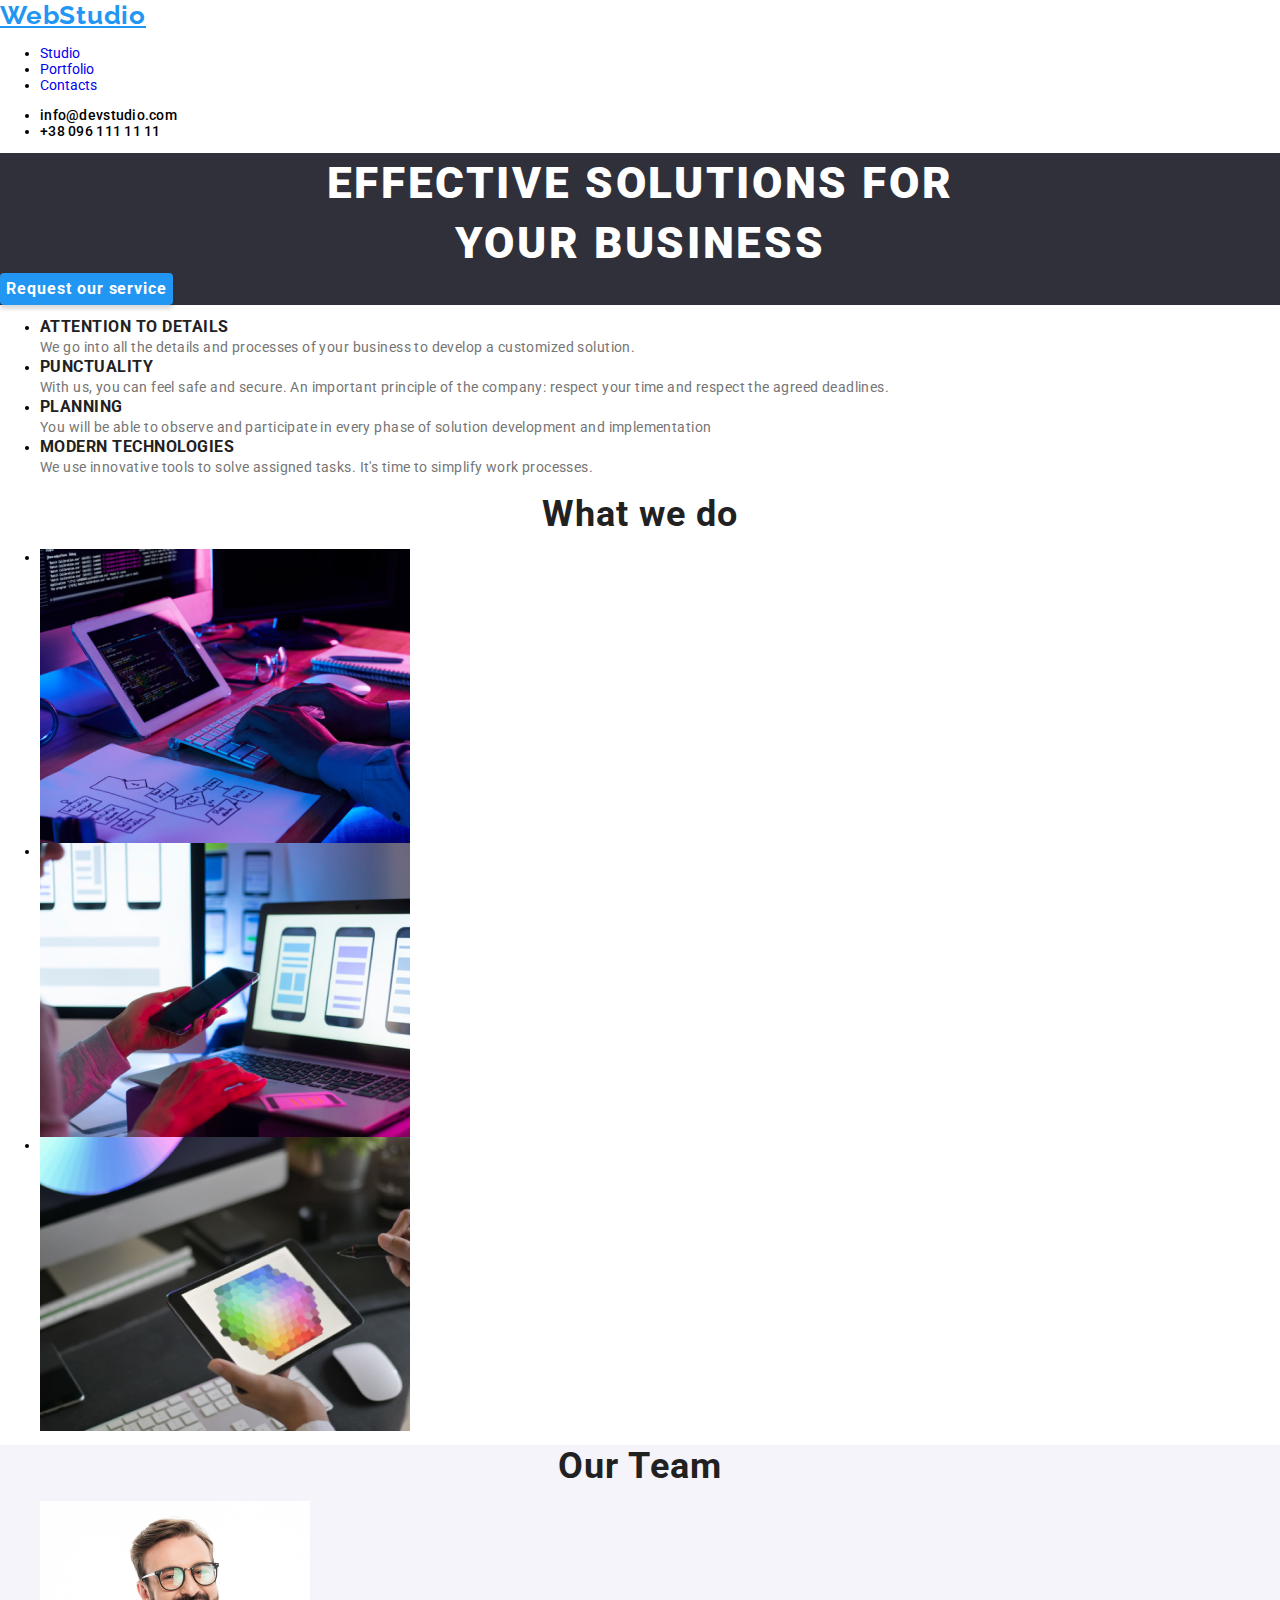
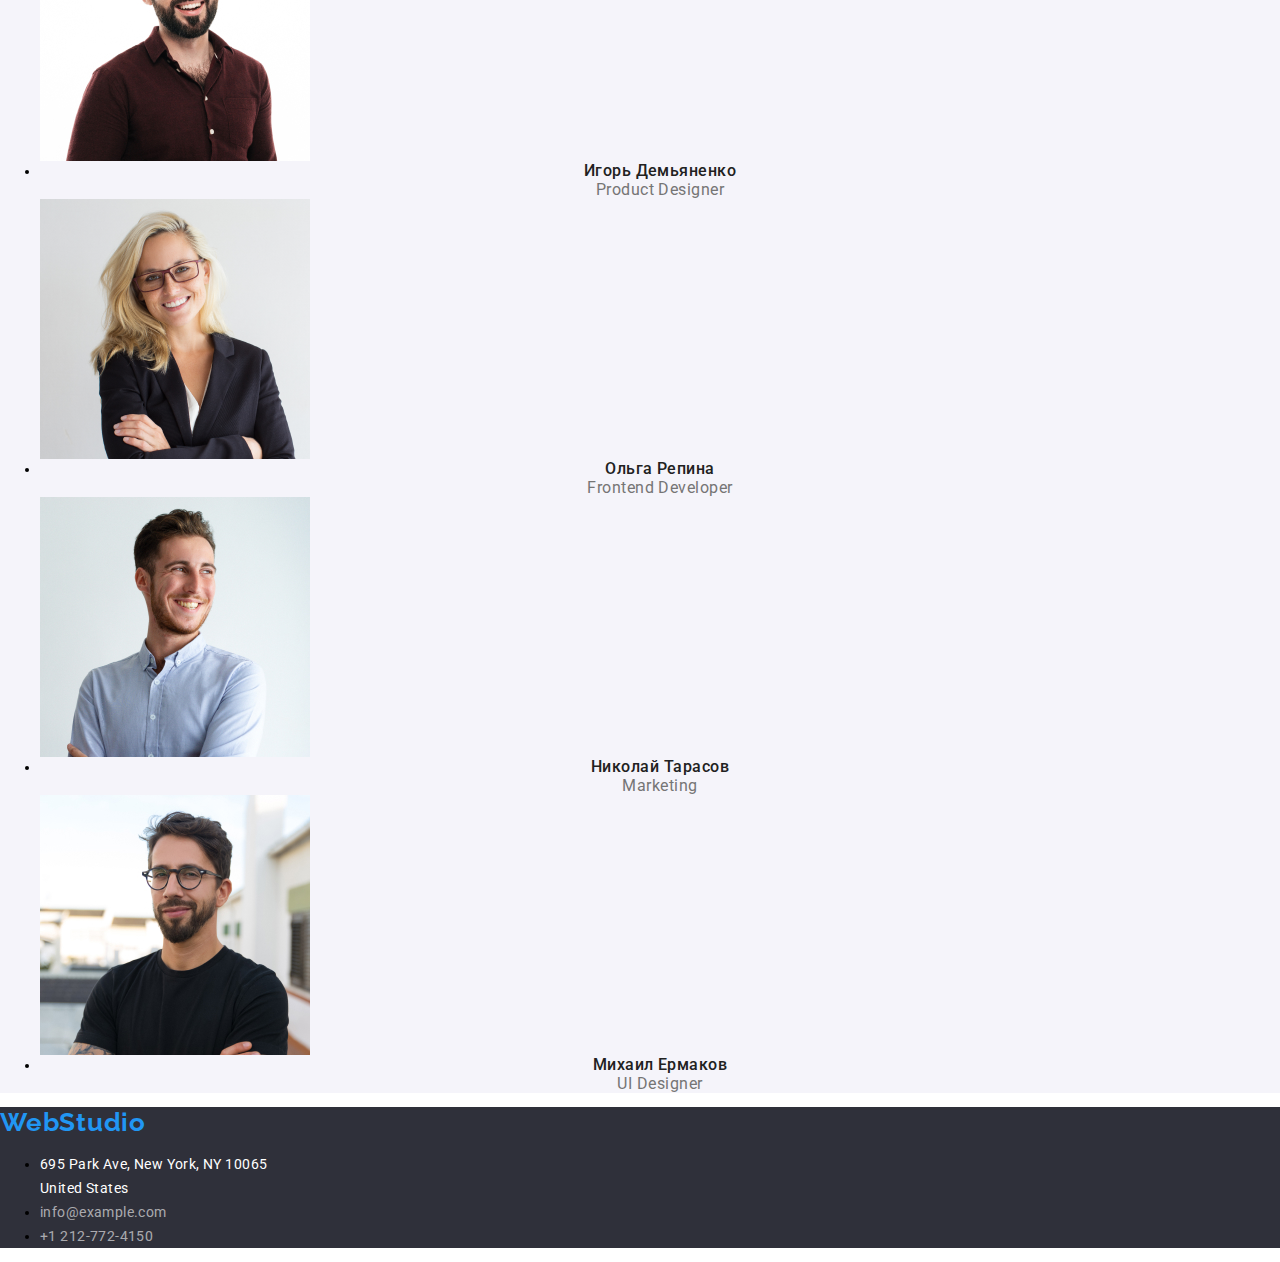
==== index.html @ f36a2d38 "css" ====
<!DOCTYPE html>
<html lang="en">
  <head>
    <link
      rel="stylesheet"
      href="https://cdnjs.cloudflare.com/ajax/libs/modern-normalize/1.0.0/modern-normalize.min.css"
    />
    <meta charset="UTF-8" />
    <title>Document</title>
    <link rel="stylesheet" href="./css/style.css" />
  </head>

  <body>
    <header>
      <div>
        <!---navigator-->
        <nav>
          <a class="logo" href="./index.html">WebStudio</a>
          <ul class="navigator">
            <li>
              <a style="text-decoration: none" href="./index.html">Studio</a>
            </li>
            <li>
              <a style="text-decoration: none" href="./portfolio.html"
                >Portfolio</a
              >
            </li>
            <li>
              <a style="text-decoration: none" href="/">Contacts</a>
            </li>
          </ul>
        </nav>
        <!---contact info-->
        <ul class="contact-info link">
          <li>
            <a
              class="link"
              style="text-decoration: none"
              href="mailto:info@devstudio.com"
              >info@devstudio.com</a
            >
          </li>
          <li>
            <a
              class="link"
              style="text-decoration: none"
              href="tel:+380961111111"
              >+38 096 111 11 11</a
            >
          </li>
        </ul>
      </div>
    </header>
    <!--main area-->

    <main>
      <section style="background-color: #2f303a">
        <div>
          <h1 class="page-heading">
            EFFECTIVE SOLUTIONS FOR<br />
            YOUR BUSINESS
          </h1>
          <button class="button" type="button">Request our service</button>
        </div>
      </section>

      <section>
        <div>
          <ul>
            <li>
              <h3 class="goals">ATTENTION TO DETAILS</h3>
              <p class="goal-details">
                We go into all the details and processes of your business to
                develop a customized solution.
              </p>
            </li>
            <li>
              <h3 class="goals">PUNCTUALITY</h3>
              <p class="goal-details">
                With us, you can feel safe and secure. An important principle of
                the company: respect your time and respect the agreed deadlines.
              </p>
            </li>
            <li>
              <h3 class="goals">PLANNING</h3>
              <p class="goal-details">
                You will be able to observe and participate in every phase of
                solution development and implementation
              </p>
            </li>
            <li>
              <h3 class="goals">MODERN TECHNOLOGIES</h3>
              <p class="goal-details">
                We use innovative tools to solve assigned tasks. It's time to
                simplify work processes.
              </p>
            </li>
          </ul>
        </div>
      </section>

      <section>
        <div>
          <h2 class="what-we-do">What we do</h2>
          <ul>
            <li>
              <img
                src="./images/what-we-do-1.png"
                alt="Typing on the Computer"
                width="370"
              />
            </li>
            <li>
              <img src="./images/what-we-do-2.png" alt="Apps" width="370" />
            </li>
            <li>
              <img
                src="./images/what-we-do-3.png"
                alt="Choose A Color"
                width="370"
              />
            </li>
          </ul>
        </div>
      </section>

      <section style="background-color: #f5f4fa">
        <div>
          <h2 class="our-team">Our Team</h2>
          <ul>
            <li>
              <img
                src="./images/our-team-1.jpg"
                class="team-members"
                alt="Team member 1"
                width="270"
              />
              <h3 class="team-member">Игорь Демьяненко</h3>
              <p class="job">Product Designer</p>
            </li>
            <li>
              <img
                src="./images/our-team-2.png"
                class="team-members"
                alt="Team member 2"
                width="270"
              />
              <h3 class="team-member">Ольга Репина</h3>
              <p class="job">Frontend Developer</p>
            </li>
            <li>
              <img
                src="./images/our-team-3.jpg"
                class="team-members"
                alt="Team member 3"
                width="270"
              />
              <h3 class="team-member">Николай Тарасов</h3>
              <p class="job">Marketing</p>
            </li>
            <li>
              <img
                src="./images/our-team-4.jpg"
                class="team-members"
                alt="Team member 4"
                width="270"
              />
              <h3 class="team-member">Михаил Ермаков</h3>
              <p class="job">UI Designer</p>
            </li>
          </ul>
        </div>
      </section>
    </main>

    <footer style="background-color: #2f303a">
      <!--footer of the site-->
      <div>
        <a class="logo" style="text-decoration: none" href="./index.html"
          >WebStudio</a
        >
        <address>
          <ul>
            <li>
              <a
                style="text-decoration: none"
                href="https://www.google.com/maps/place/695+Park+Ave,+New+York,+NY+10065/@40.7688994,-73.9650256,17z/data=!3m1!4b1!4m5!3m4!1s0x89c258ebe8836e8f:0xa007c44e7c4aa0eb!8m2!3d40.7688994!4d-73.9650256"
                target="_blank"
                class="map"
              >
                695 Park Ave, New York, NY 10065
                <br />United States</a
              >
            </li>
            <li>
              <a
                style="text-decoration: none"
                class="contact-info-footer link"
                href="mailto:info@example.com"
              >
                info@example.com</a
              >
            </li>
            <li>
              <a
                style="text-decoration: none"
                class="contact-info-footer link"
                href="tel:+12127724150"
              >
                +1 212-772-4150</a
              >
            </li>
          </ul>
        </address>
      </div>
    </footer>
  </body>
</html>
---- css/style.css ----
@import url('https://fonts.googleapis.com/css2?family=Raleway:wght@700&display=swap');
@import url('https://fonts.googleapis.com/css2?family=Raleway:wght@700&family=Roboto:wght@400;500;700;900&display=swap');


body {
    font-family: 'Roboto', 'sans-serif';
    font-weight: 400;
    font-size: 14px;
}

/* defaults */
h1,
h2,
h3,
h4,
h5,
h6,
p {
    margin: 0;
}

html {
    box-sizing: border-box;
}

*,
*::after,
*::before {
    box-sizing: inherit;
}

img {
    display: block;
    max-width: 100%;
    height: auto;
}

address {
    font-style: normal;
}

.link {
    text-decoration: none;
    color: inherit;
}

.list {
    list-style: none;
    padding: 0;
    margin: 0;
}

/* INDEX PAGE */

/*logo*/
a.logo {
    font-style: normal;
    font-weight: 700;
    font-size: 26px;
    line-height: 31px;
    letter-spacing: 0.03em;
    color: #2196F3;
}

/* navigator */
a.navigator {
    font-style: normal;
    font-weight: 500;
    line-height: 16px;
    letter-spacing: 0.02em;
    color: #212121;

}

.navigator li a:hover {
    color: #2196F3;
}

/* header contact info */
a.contact-info {
    font-style: normal;
    font-weight: 500;
    line-height: 16px;
    letter-spacing: 0.02em;
    color: #757575;
}

.contact-info li a:hover {
    color: #2196F3;
}


/* page heading */
h1.page-heading {
    font-style: normal;
    font-weight: 900;
    font-size: 44px;
    line-height: 60px;
    text-align: center;
    letter-spacing: 0.06em;
    text-transform: uppercase;
    color: #FFFFFF;
}


/* button of Index */
.button {
    font-family: 'Roboto';
    font-style: normal;
    font-weight: 700;
    font-size: 16px;
    line-height: 30px;
    display: flex;
    align-items: center;
    text-align: center;
    letter-spacing: 0.06em;
    border: none;
    color: #FFFFFF;
    background: #2196F3;
    box-shadow: 0px 4px 4px rgba(0, 0, 0, 0.15);
    border-radius: 4px;
}



/* heading with goals */
h3.goals {
    font-style: normal;
    font-weight: 700;
    line-height: 16px;
    letter-spacing: 0.03em;
    text-transform: uppercase;
    color: #212121;
}

p.goal-details {
    font-style: normal;
    line-height: 24px;
    letter-spacing: 0.03em;
    color: #757575;
}

/* what we do */

h2.what-we-do {
    font-style: normal;
    font-weight: 700;
    font-size: 36px;
    line-height: 42px;
    text-align: center;
    letter-spacing: 0.03em;
    color: #212121;

}

/* Our Team */
h2.our-team {
    font-style: normal;
    font-weight: 700;
    font-size: 36px;
    line-height: 42px;
    text-align: center;
    letter-spacing: 0.03em;
    color: #212121;
}



h3.team-member {
    font-style: normal;
    font-weight: 500;
    font-size: 16px;
    line-height: 19px;
    text-align: center;
    letter-spacing: 0.03em;
    color: #212121;
}

p.job {
    font-style: normal;
    font-weight: 400;
    font-size: 16px;
    line-height: 19px;
    text-align: center;
    letter-spacing: 0.03em;
    color: #757575;
}


/* footer */

a.map {
    font-style: normal;
    line-height: 24px;
    letter-spacing: 0.03em;
    color: #FFFFFF;
}

a.contact-info-footer {
    font-style: normal;
    font-weight: 400;
    line-height: 24px;
    letter-spacing: 0.03em;
    color: rgba(255, 255, 255, 0.6);
}






/* PORTFOLIO PAGE */

/*logo*/
a.logo {
    font-family: 'Raleway', sans-serif;
    font-style: normal;
    font-weight: 700;
    font-size: 26px;
    line-height: 31px;
    letter-spacing: 0.03em;
    color: #2196F3;
}


/* navigator */
a.navigator {
    font-style: normal;
    font-weight: 500;
    line-height: 16px;
    letter-spacing: 0.02em;
    color: #212121;
}

.navigator li a:hover {
    color: #2196F3;
}

/* contact on the header */
ul.contact-info {
    font-style: normal;
    font-weight: 500;
    line-height: 16px;
    letter-spacing: 0.02em;
}

/* horizontal button list */

li.buttons.list-of-buttons {
    font-style: normal;
    font-weight: 500;
    font-size: 16px;
    line-height: 26px;
    color: #212121;
}

li.buttons ul:hover {
    color: #FFFFFF;
    background: #2196F3;
    box-shadow: 0px 3px 1px rgba(0, 0, 0, 0.1), 0px 1px 2px rgba(0, 0, 0, 0.08), 0px 2px 2px rgba(0, 0, 0, 0.12);
    border-radius: 4px;
}

/* buttons of portfolio */
buttons.buttons {
    font-style: normal;
    font-weight: 700;
    font-size: 16px;
    line-height: 30px;
    border: none;
    box-shadow: 0px 4px 4px rgba(0, 0, 0, 0.15);
    border-radius: 4px;
    display: flex;
    align-items: center;
    text-align: center;
    letter-spacing: 0.06em;
    color: #212121;
}

.list-of-buttons:hover {
    background-color: #2196F3;
    color: #FFFFFF;
    border: none;
    border-radius: 4px;
}


/* Text under images */
h2.headings {
    font-style: normal;
    font-weight: 700;
    font-size: 18px;
    line-height: 36px;
    letter-spacing: 0.06em;
    color: #212121;
}

p.headings-text {
    font-style: normal;
    font-size: 16px;
    line-height: 30px;
    letter-spacing: 0.03em;
    color: #757575;
}

/* footer */
a.map {
    font-style: normal;
    line-height: 24px;
    letter-spacing: 0.03em;
    color: #FFFFFF;
}

a.contact-info-footer {
    font-style: normal;
    line-height: 24px;
    letter-spacing: 0.03em;
    color: rgba(255, 255, 255, 0.6);
}
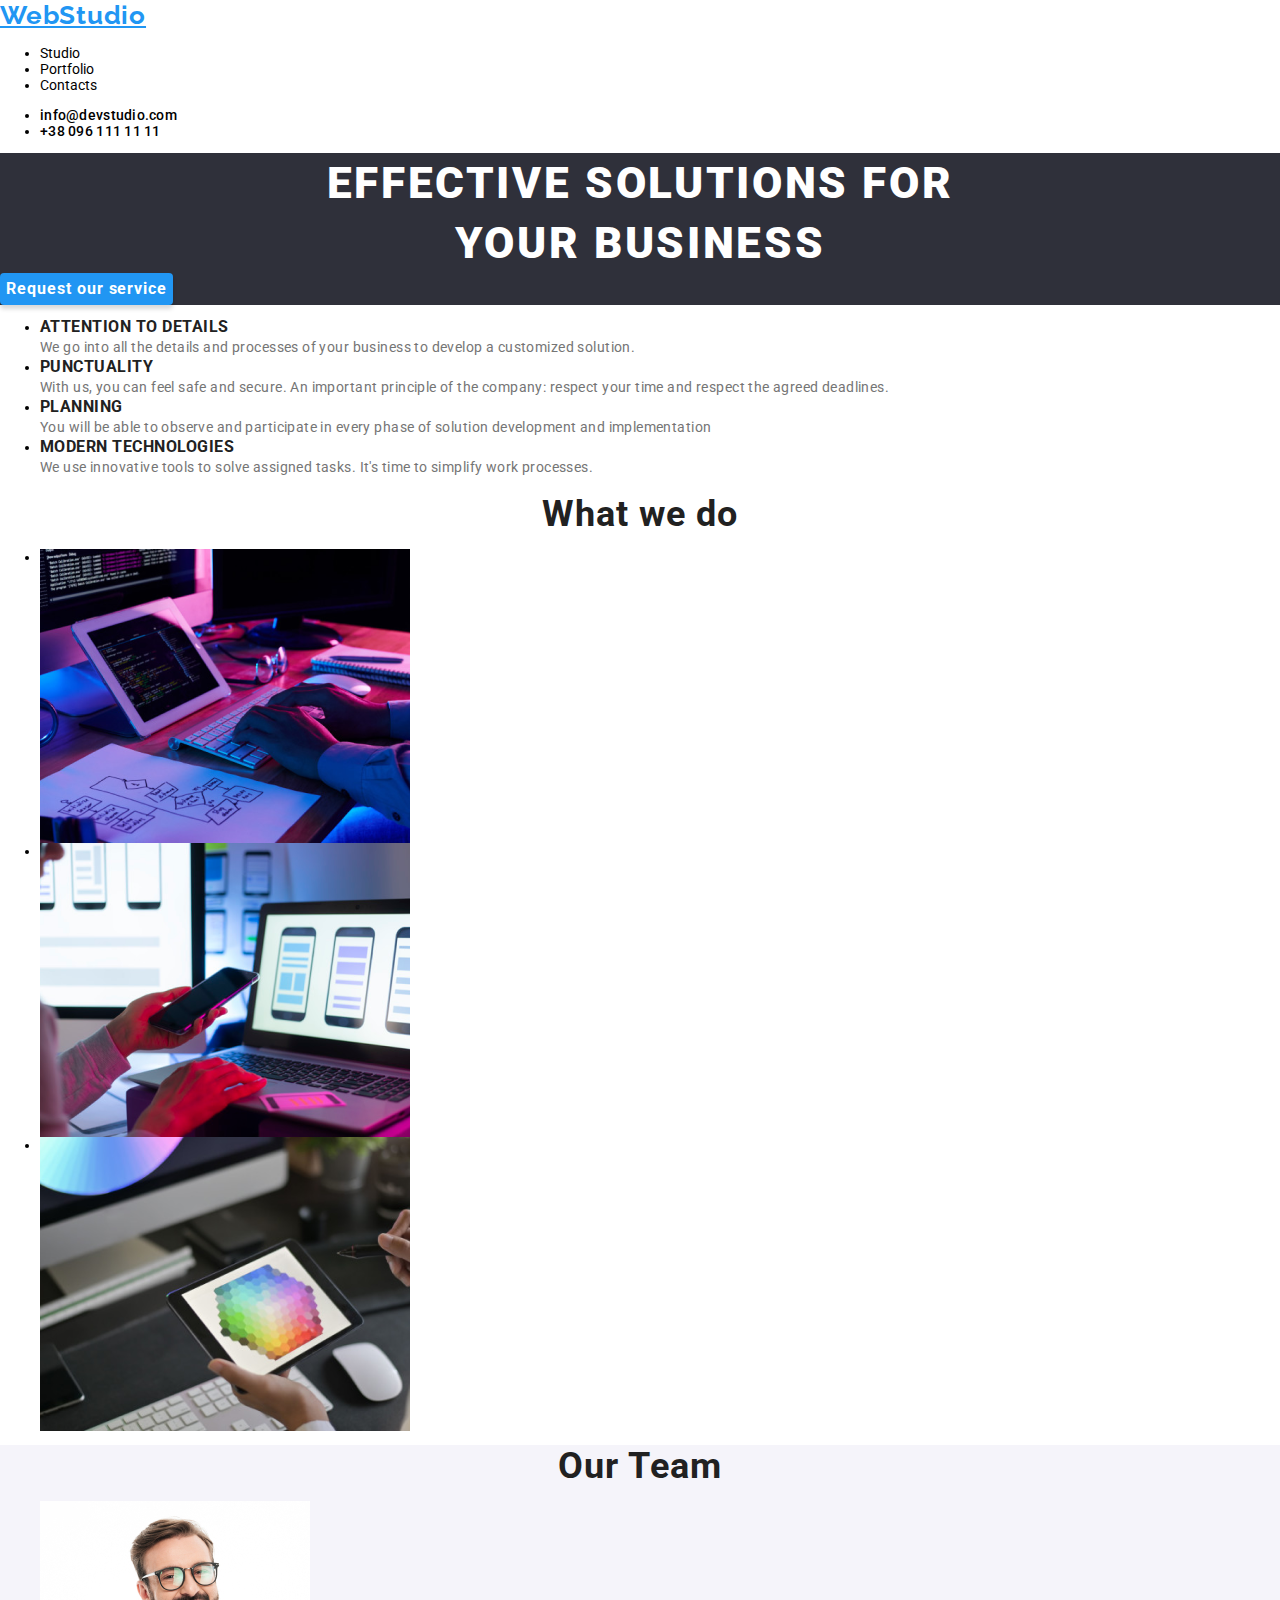
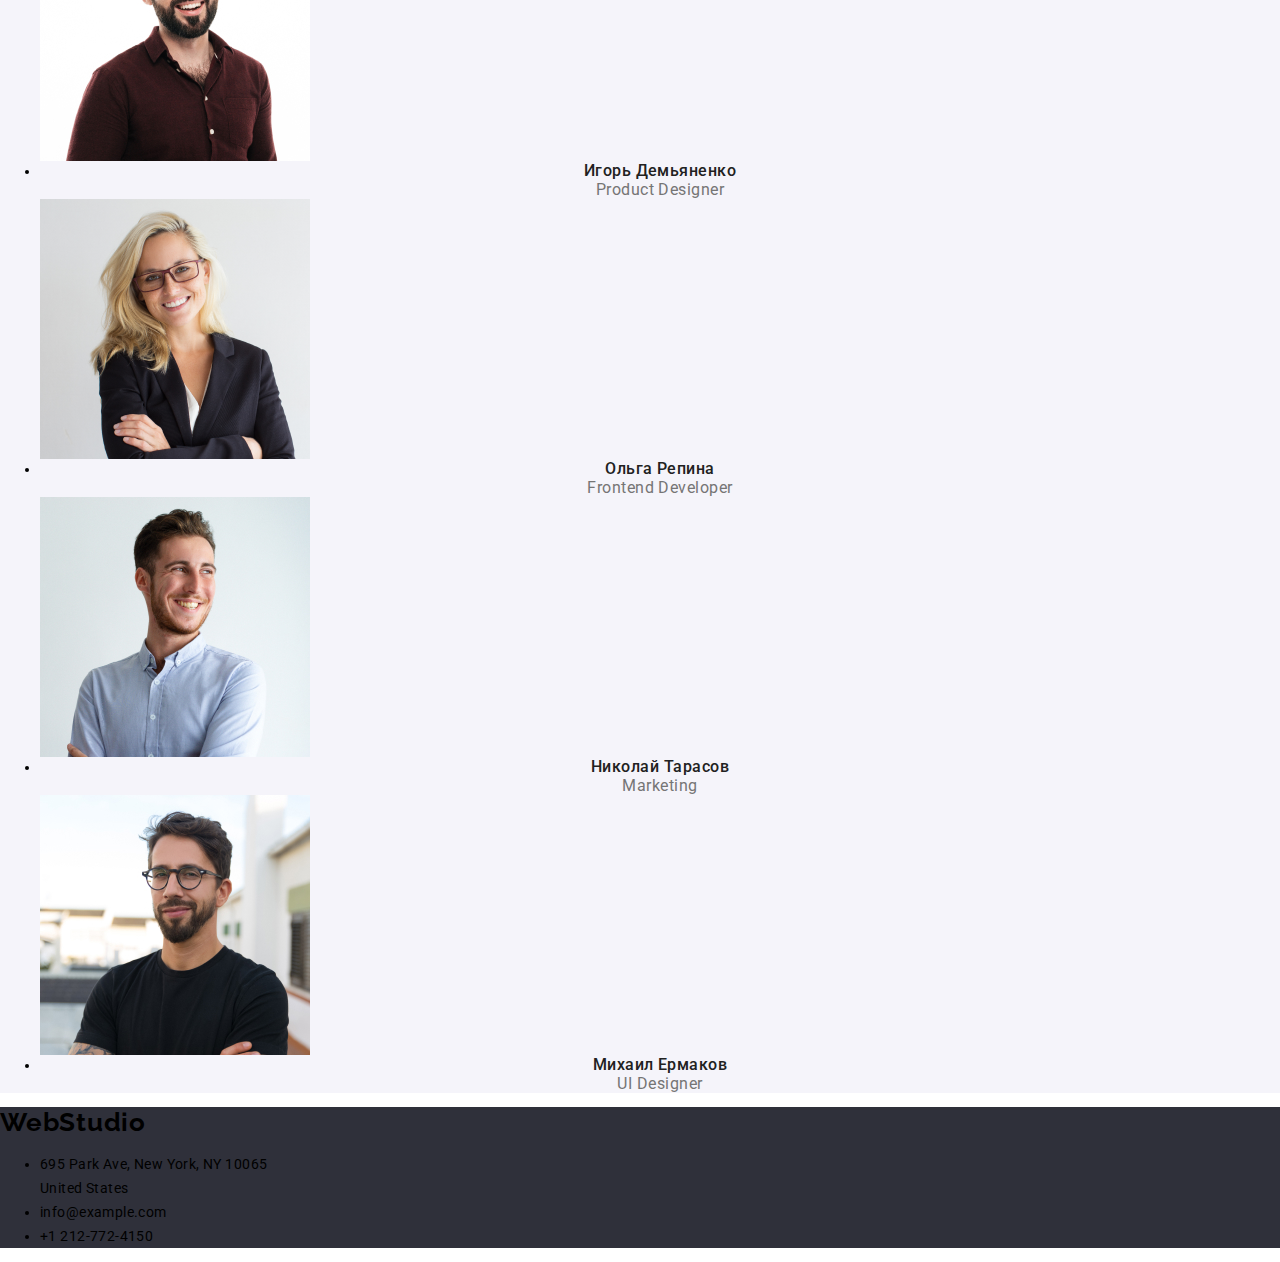
==== commit 4cdca125: "decoration" ====
--- a/index.html
+++ b/index.html
@@ -18,15 +18,23 @@
           <a class="logo" href="./index.html">WebStudio</a>
           <ul class="navigator">
             <li>
-              <a style="text-decoration: none" href="./index.html">Studio</a>
-            </li>
-            <li>
-              <a style="text-decoration: none" href="./portfolio.html"
+              <a
+                style="text-decoration: none; color: inherit"
+                href="./index.html"
+                >Studio</a
+              >
+            </li>
+            <li>
+              <a
+                style="text-decoration: none; color: inherit"
+                href="./portfolio.html"
                 >Portfolio</a
               >
             </li>
             <li>
-              <a style="text-decoration: none" href="/">Contacts</a>
+              <a style="text-decoration: none; color: inherit" href="/"
+                >Contacts</a
+              >
             </li>
           </ul>
         </nav>
@@ -35,7 +43,7 @@
           <li>
             <a
               class="link"
-              style="text-decoration: none"
+              style="text-decoration: none; color: inherit"
               href="mailto:info@devstudio.com"
               >info@devstudio.com</a
             >
@@ -43,7 +51,7 @@
           <li>
             <a
               class="link"
-              style="text-decoration: none"
+              style="text-decoration: none; color: inherit"
               href="tel:+380961111111"
               >+38 096 111 11 11</a
             >
@@ -176,14 +184,17 @@
     <footer style="background-color: #2f303a">
       <!--footer of the site-->
       <div>
-        <a class="logo" style="text-decoration: none" href="./index.html"
+        <a
+          class="logo"
+          style="text-decoration: none; color: inherit"
+          href="./index.html"
           >WebStudio</a
         >
         <address>
           <ul>
             <li>
               <a
-                style="text-decoration: none"
+                style="text-decoration: none; color: inherit"
                 href="https://www.google.com/maps/place/695+Park+Ave,+New+York,+NY+10065/@40.7688994,-73.9650256,17z/data=!3m1!4b1!4m5!3m4!1s0x89c258ebe8836e8f:0xa007c44e7c4aa0eb!8m2!3d40.7688994!4d-73.9650256"
                 target="_blank"
                 class="map"
@@ -194,7 +205,7 @@
             </li>
             <li>
               <a
-                style="text-decoration: none"
+                style="text-decoration: none; color: inherit"
                 class="contact-info-footer link"
                 href="mailto:info@example.com"
               >
@@ -203,7 +214,7 @@
             </li>
             <li>
               <a
-                style="text-decoration: none"
+                style="text-decoration: none; color: inherit"
                 class="contact-info-footer link"
                 href="tel:+12127724150"
               >
--- a/css/style.css
+++ b/css/style.css
@@ -244,22 +244,6 @@
     letter-spacing: 0.02em;
 }
 
-/* horizontal button list */
-
-li.buttons.list-of-buttons {
-    font-style: normal;
-    font-weight: 500;
-    font-size: 16px;
-    line-height: 26px;
-    color: #212121;
-}
-
-li.buttons ul:hover {
-    color: #FFFFFF;
-    background: #2196F3;
-    box-shadow: 0px 3px 1px rgba(0, 0, 0, 0.1), 0px 1px 2px rgba(0, 0, 0, 0.08), 0px 2px 2px rgba(0, 0, 0, 0.12);
-    border-radius: 4px;
-}
 
 /* buttons of portfolio */
 buttons.buttons {
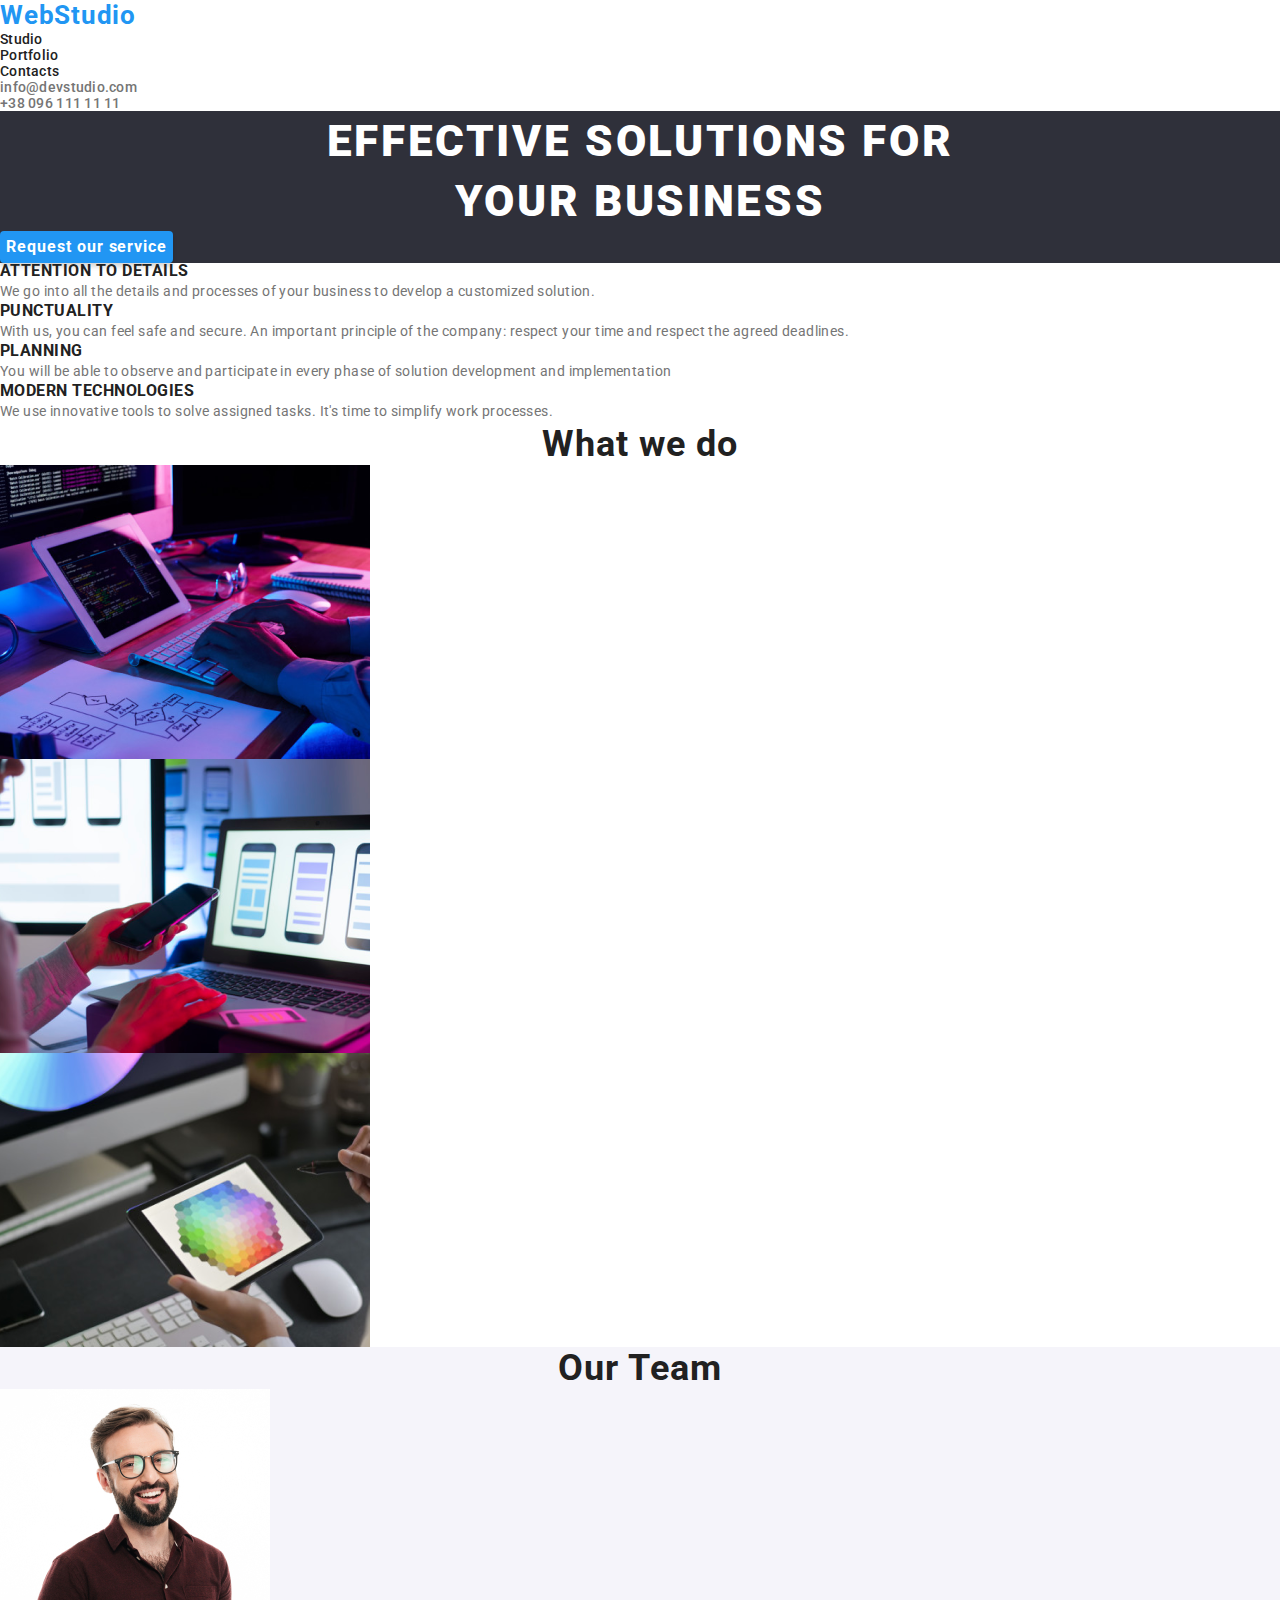
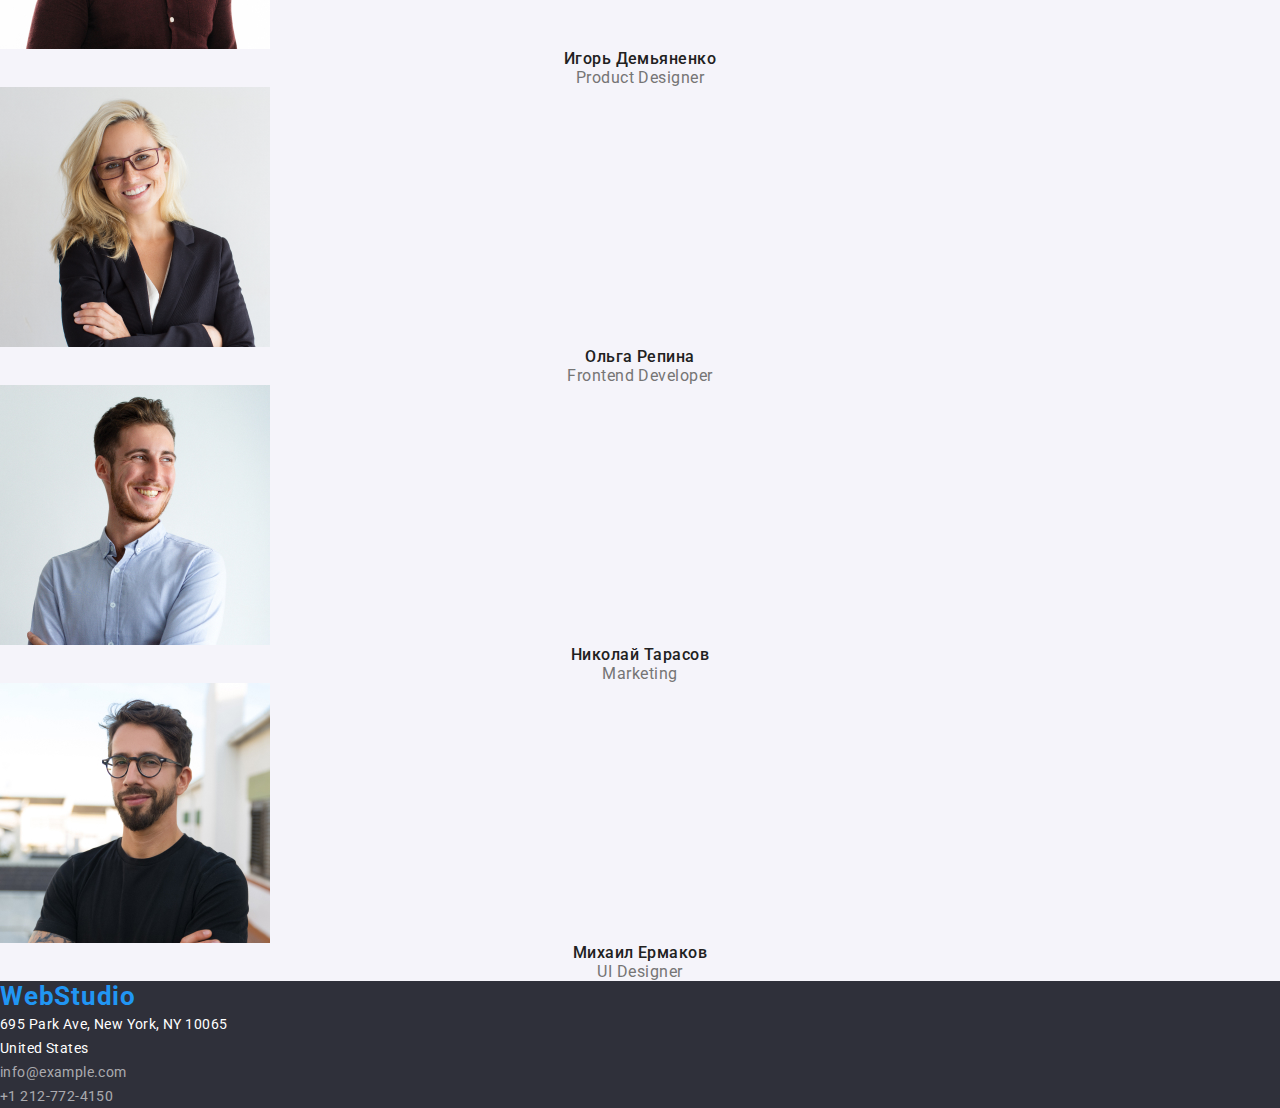
==== commit 1ab2944a: "last" ====
--- a/index.html
+++ b/index.html
@@ -15,46 +15,28 @@
       <div>
         <!---navigator-->
         <nav>
-          <a class="logo" href="./index.html">WebStudio</a>
-          <ul class="navigator">
-            <li>
-              <a
-                style="text-decoration: none; color: inherit"
-                href="./index.html"
-                >Studio</a
-              >
-            </li>
-            <li>
-              <a
-                style="text-decoration: none; color: inherit"
-                href="./portfolio.html"
-                >Portfolio</a
-              >
-            </li>
-            <li>
-              <a style="text-decoration: none; color: inherit" href="/"
-                >Contacts</a
-              >
+          <a class="logo link" href="./index.html">WebStudio</a>
+          <ul class="navigator list">
+            <li>
+              <a class="link" href="./index.html">Studio</a>
+            </li>
+            <li>
+              <a class="link" href="./portfolio.html">Portfolio</a>
+            </li>
+            <li>
+              <a class="link" href="/">Contacts</a>
             </li>
           </ul>
         </nav>
         <!---contact info-->
-        <ul class="contact-info link">
+        <ul class="contact-info list">
           <li>
-            <a
-              class="link"
-              style="text-decoration: none; color: inherit"
-              href="mailto:info@devstudio.com"
+            <a class="link" href="mailto:info@devstudio.com"
               >info@devstudio.com</a
             >
           </li>
           <li>
-            <a
-              class="link"
-              style="text-decoration: none; color: inherit"
-              href="tel:+380961111111"
-              >+38 096 111 11 11</a
-            >
+            <a class="link" href="tel:+380961111111">+38 096 111 11 11</a>
           </li>
         </ul>
       </div>
@@ -62,7 +44,7 @@
     <!--main area-->
 
     <main>
-      <section style="background-color: #2f303a">
+      <section class="page-head">
         <div>
           <h1 class="page-heading">
             EFFECTIVE SOLUTIONS FOR<br />
@@ -74,7 +56,7 @@
 
       <section>
         <div>
-          <ul>
+          <ul class="all-goals list">
             <li>
               <h3 class="goals">ATTENTION TO DETAILS</h3>
               <p class="goal-details">
@@ -107,10 +89,11 @@
         </div>
       </section>
 
+      <!---what we do-->
       <section>
         <div>
           <h2 class="what-we-do">What we do</h2>
-          <ul>
+          <ul class="what-we-do list">
             <li>
               <img
                 src="./images/what-we-do-1.png"
@@ -132,10 +115,11 @@
         </div>
       </section>
 
-      <section style="background-color: #f5f4fa">
+      <!--- our team-->
+      <section class="our-team-background">
         <div>
           <h2 class="our-team">Our Team</h2>
-          <ul>
+          <ul class="our-team list">
             <li>
               <img
                 src="./images/our-team-1.jpg"
@@ -181,23 +165,17 @@
       </section>
     </main>
 
-    <footer style="background-color: #2f303a">
+    <footer class="footer-background">
       <!--footer of the site-->
       <div>
-        <a
-          class="logo"
-          style="text-decoration: none; color: inherit"
-          href="./index.html"
-          >WebStudio</a
-        >
+        <a class="logo link" href="./index.html">WebStudio</a>
         <address>
-          <ul>
+          <ul class="footer-contact list">
             <li>
               <a
-                style="text-decoration: none; color: inherit"
                 href="https://www.google.com/maps/place/695+Park+Ave,+New+York,+NY+10065/@40.7688994,-73.9650256,17z/data=!3m1!4b1!4m5!3m4!1s0x89c258ebe8836e8f:0xa007c44e7c4aa0eb!8m2!3d40.7688994!4d-73.9650256"
                 target="_blank"
-                class="map"
+                class="map link"
               >
                 695 Park Ave, New York, NY 10065
                 <br />United States</a
@@ -205,7 +183,6 @@
             </li>
             <li>
               <a
-                style="text-decoration: none; color: inherit"
                 class="contact-info-footer link"
                 href="mailto:info@example.com"
               >
@@ -213,11 +190,7 @@
               >
             </li>
             <li>
-              <a
-                style="text-decoration: none; color: inherit"
-                class="contact-info-footer link"
-                href="tel:+12127724150"
-              >
+              <a class="contact-info-footer link" href="tel:+12127724150">
                 +1 212-772-4150</a
               >
             </li>
--- a/css/style.css
+++ b/css/style.css
@@ -63,7 +63,7 @@
 }
 
 /* navigator */
-a.navigator {
+.navigator {
     font-style: normal;
     font-weight: 500;
     line-height: 16px;
@@ -77,7 +77,7 @@
 }
 
 /* header contact info */
-a.contact-info {
+.contact-info {
     font-style: normal;
     font-weight: 500;
     line-height: 16px;
@@ -121,6 +121,11 @@
     border-radius: 4px;
 }
 
+/*BACKGROUND OF THE TITLE*/
+.page-head {
+    background-color: #2f303a;
+}
+
 
 
 /* heading with goals */
@@ -164,6 +169,9 @@
     color: #212121;
 }
 
+.our-team-background {
+    background-color: #f5f4fa;
+}
 
 
 h3.team-member {
@@ -204,7 +212,9 @@
     color: rgba(255, 255, 255, 0.6);
 }
 
-
+.footer-background {
+    background-color: #2f303a;
+}
 
 
 
@@ -213,7 +223,6 @@
 
 /*logo*/
 a.logo {
-    font-family: 'Raleway', sans-serif;
     font-style: normal;
     font-weight: 700;
     font-size: 26px;
@@ -246,19 +255,16 @@
 
 
 /* buttons of portfolio */
-buttons.buttons {
+.list-of-buttons {
     font-style: normal;
     font-weight: 700;
     font-size: 16px;
     line-height: 30px;
     border: none;
-    box-shadow: 0px 4px 4px rgba(0, 0, 0, 0.15);
+    letter-spacing: 0.03em;
+    color: #212121;
+    background-color: #F5F4FA;
     border-radius: 4px;
-    display: flex;
-    align-items: center;
-    text-align: center;
-    letter-spacing: 0.06em;
-    color: #212121;
 }
 
 .list-of-buttons:hover {
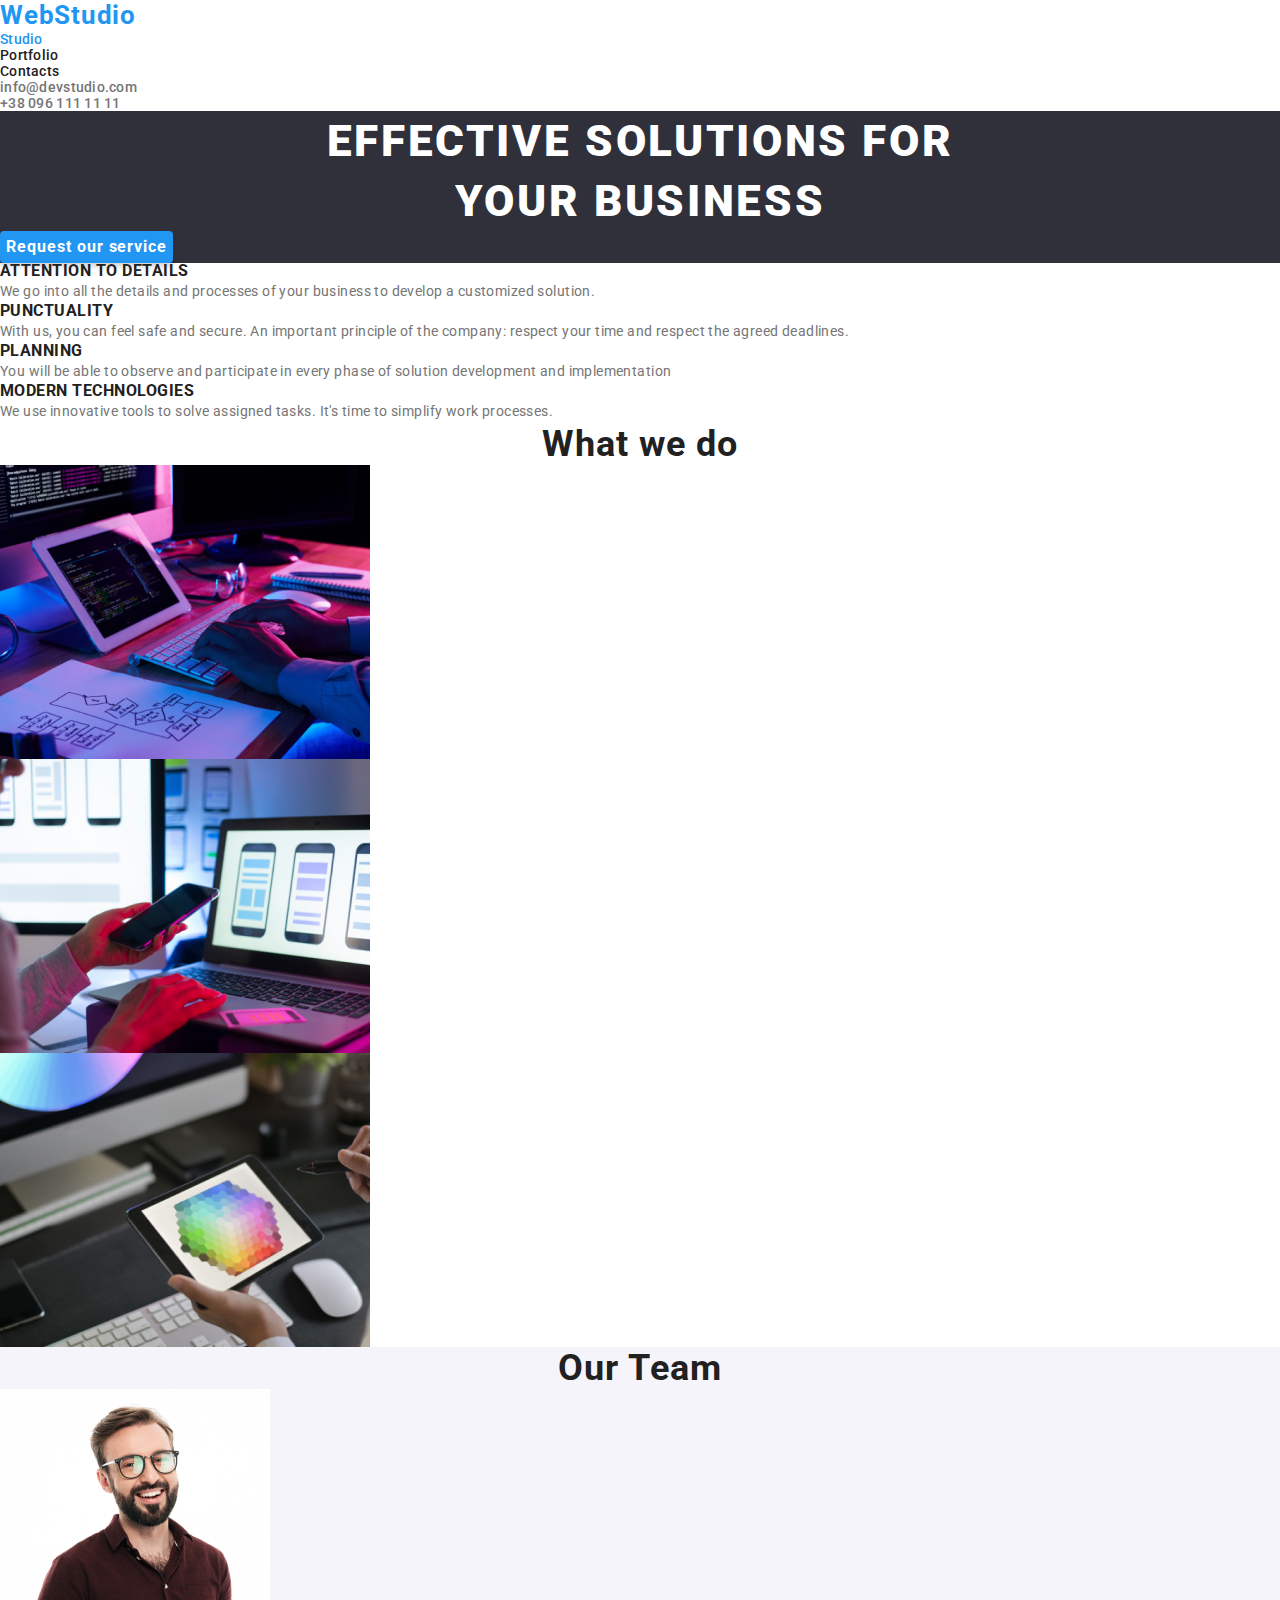
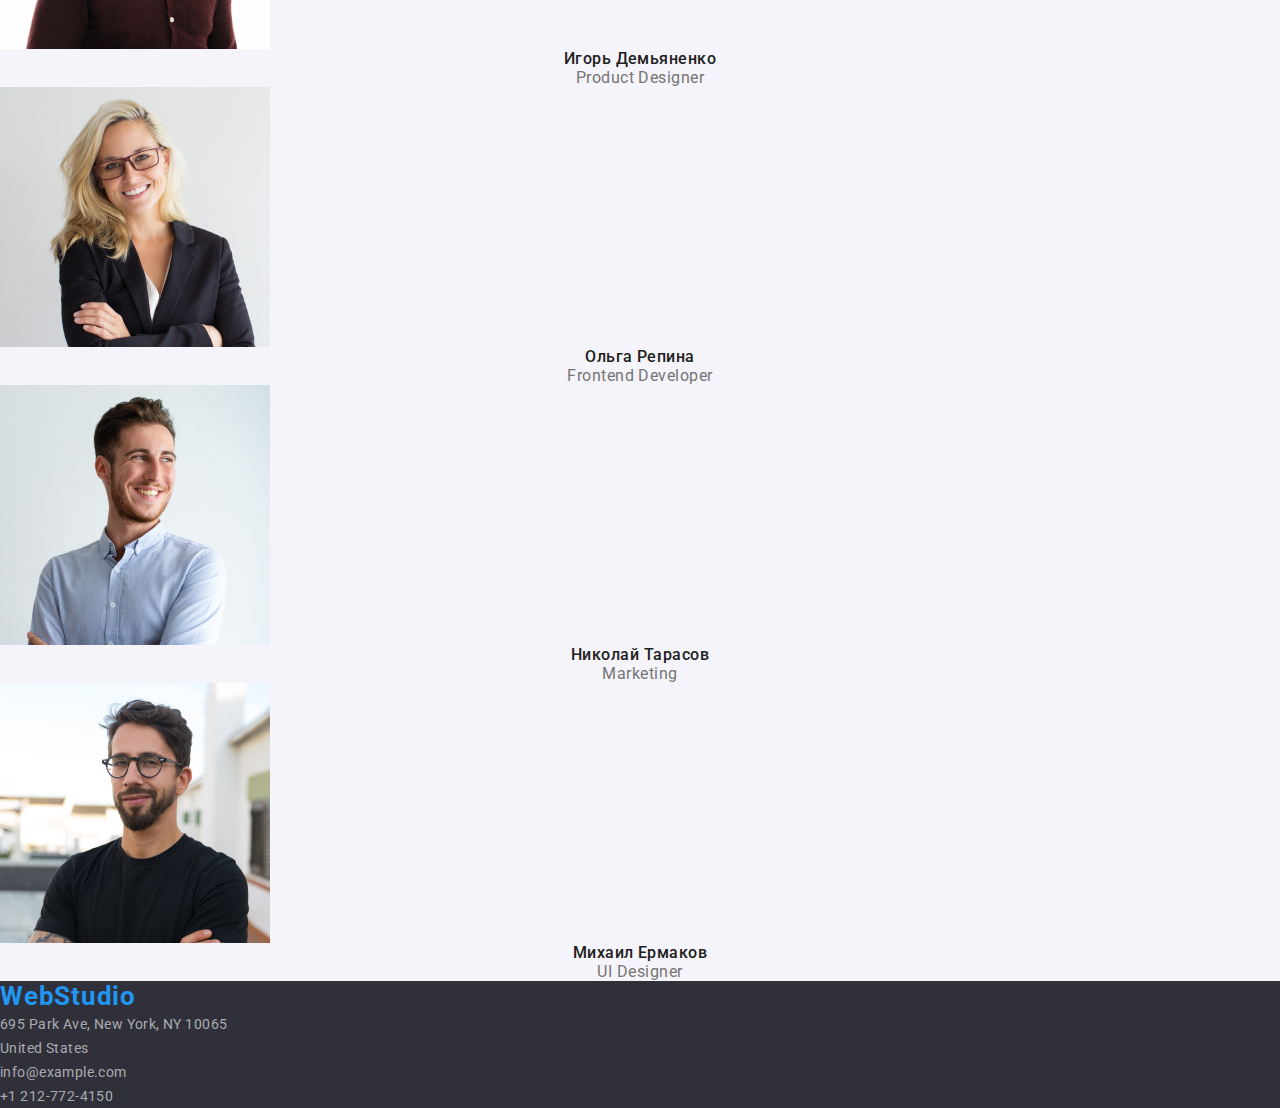
==== commit 5ba616d2: "change" ====
--- a/index.html
+++ b/index.html
@@ -18,7 +18,7 @@
           <a class="logo link" href="./index.html">WebStudio</a>
           <ul class="navigator list">
             <li>
-              <a class="link" href="./index.html">Studio</a>
+              <a class="link current-link" href="./index.html">Studio</a>
             </li>
             <li>
               <a class="link" href="./portfolio.html">Portfolio</a>
@@ -50,7 +50,9 @@
             EFFECTIVE SOLUTIONS FOR<br />
             YOUR BUSINESS
           </h1>
-          <button class="button" type="button">Request our service</button>
+          <button class="button filter-current" type="button">
+            Request our service
+          </button>
         </div>
       </section>
 
@@ -175,7 +177,7 @@
               <a
                 href="https://www.google.com/maps/place/695+Park+Ave,+New+York,+NY+10065/@40.7688994,-73.9650256,17z/data=!3m1!4b1!4m5!3m4!1s0x89c258ebe8836e8f:0xa007c44e7c4aa0eb!8m2!3d40.7688994!4d-73.9650256"
                 target="_blank"
-                class="map link"
+                class="contact-info-footer link"
               >
                 695 Park Ave, New York, NY 10065
                 <br />United States</a
--- a/css/style.css
+++ b/css/style.css
@@ -76,6 +76,10 @@
     color: #2196F3;
 }
 
+.current-link {
+    color: #2196F3
+}
+
 /* header contact info */
 .contact-info {
     font-style: normal;
@@ -89,6 +93,9 @@
     color: #2196F3;
 }
 
+.page-head {
+    background-color: #2F303A;
+}
 
 /* page heading */
 h1.page-heading {
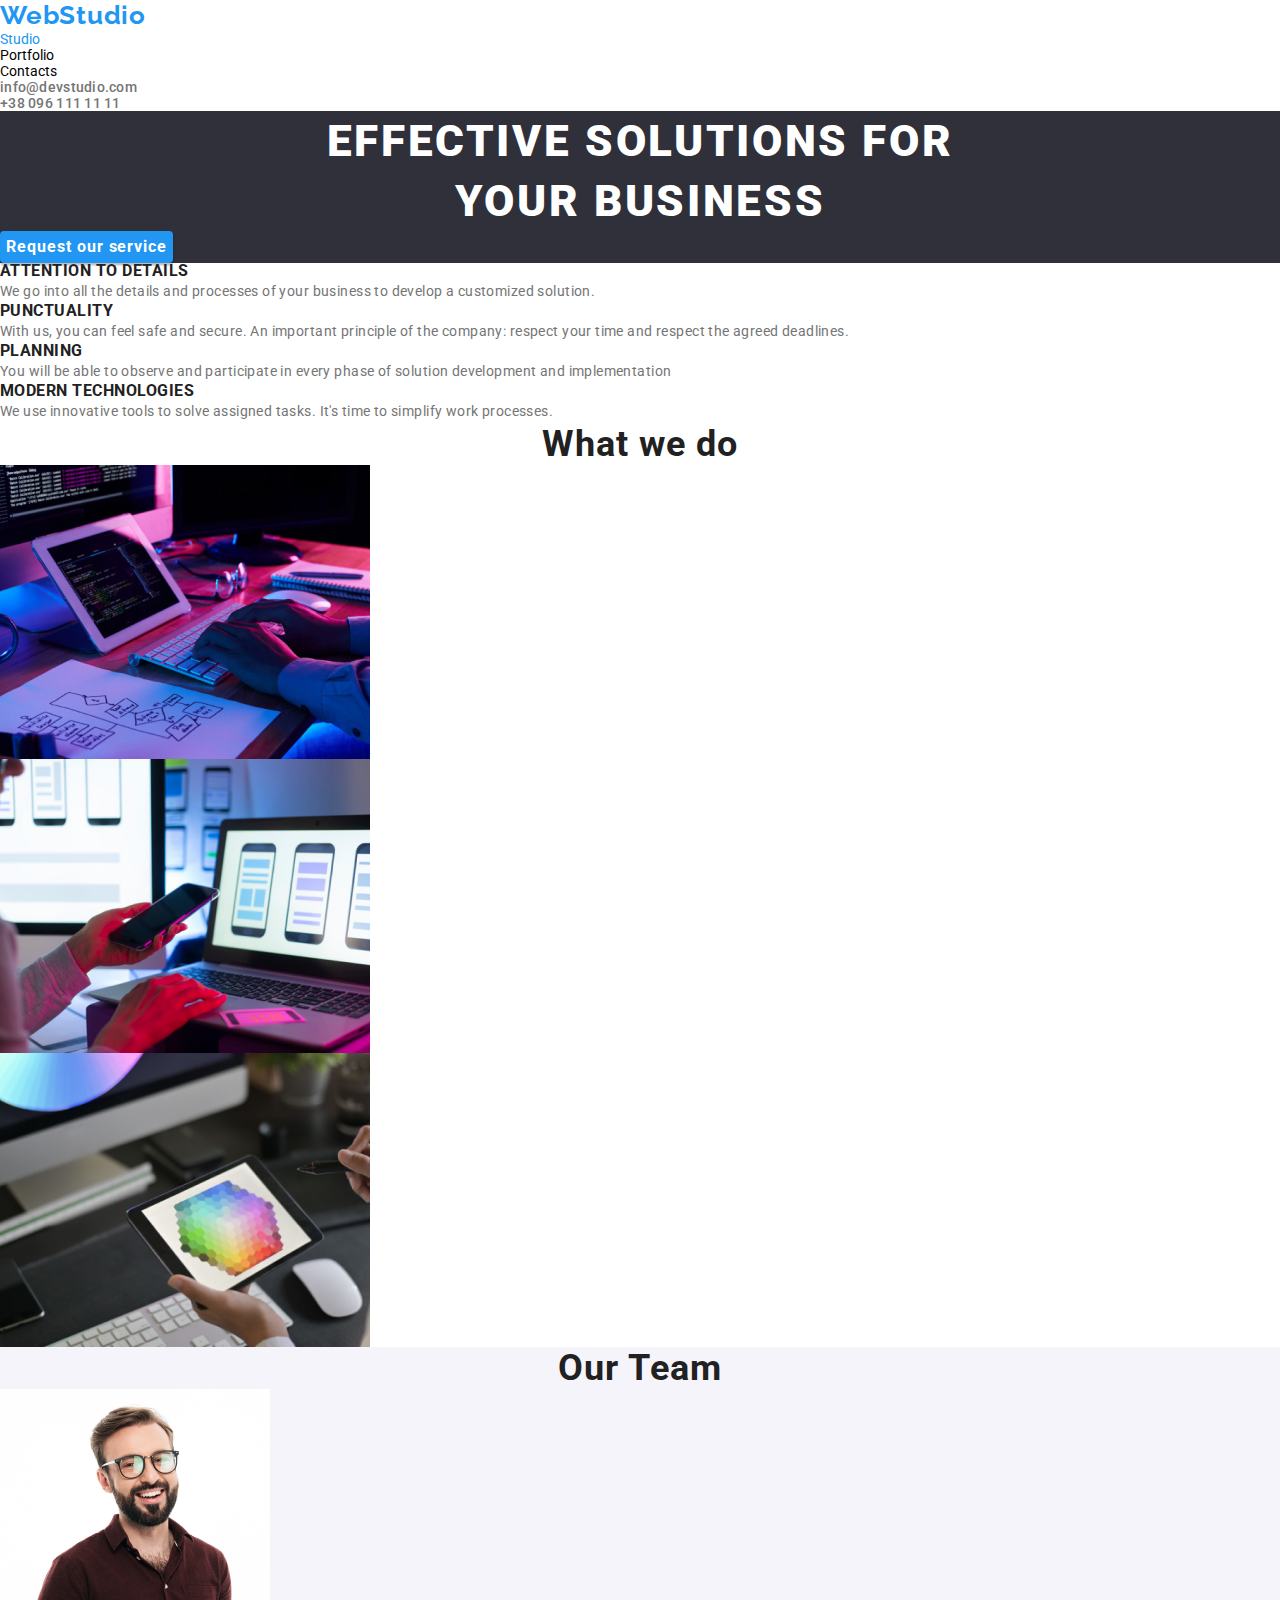
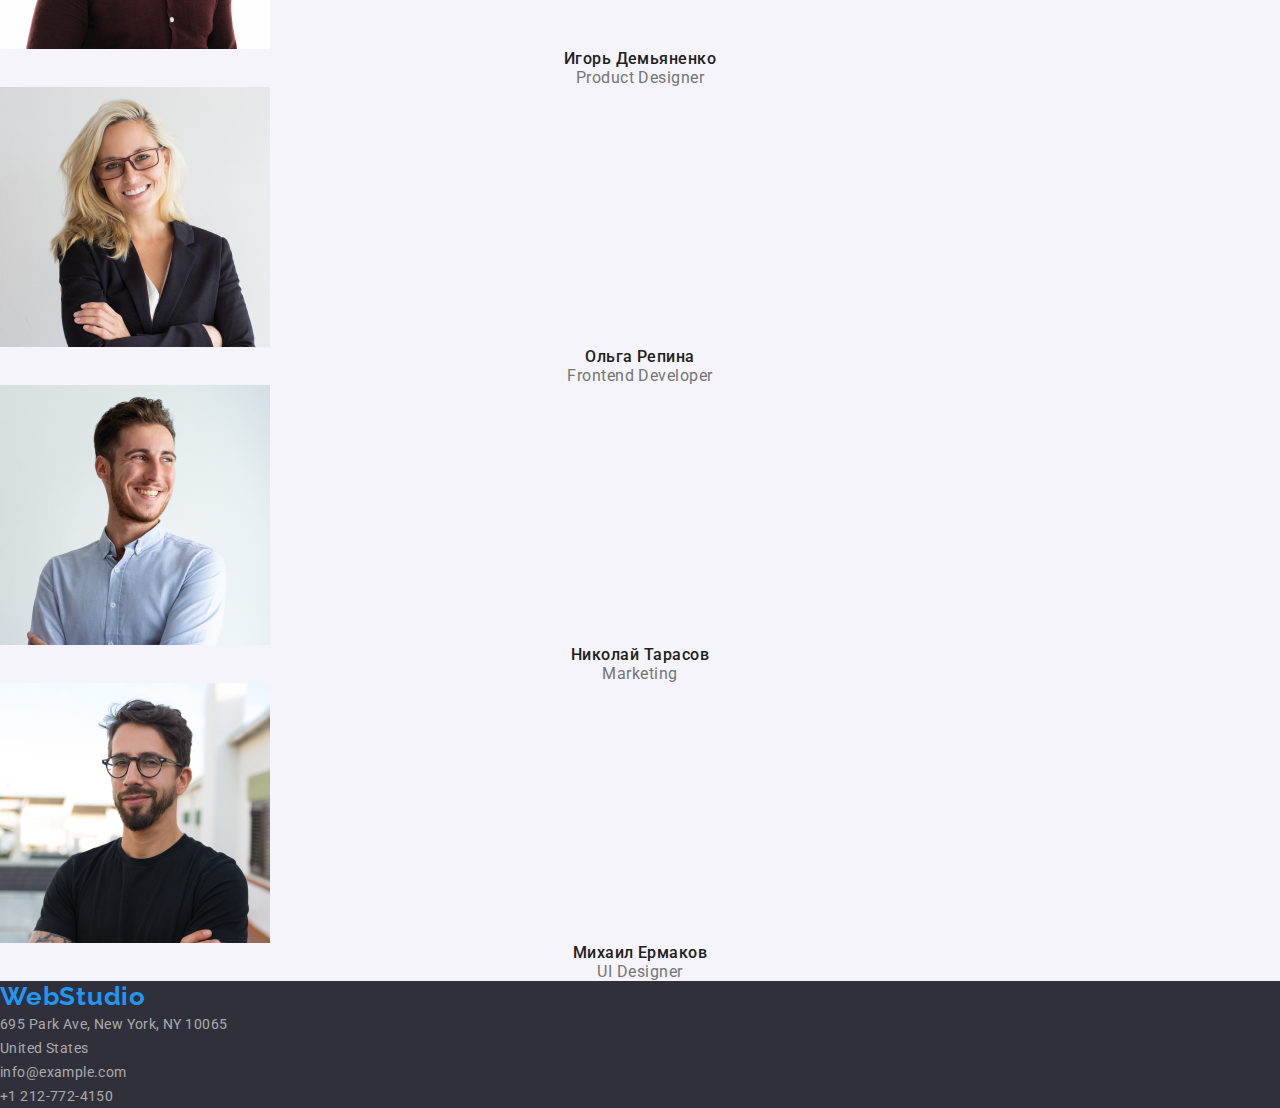
==== commit d4340b50: "c" ====
--- a/index.html
+++ b/index.html
@@ -16,7 +16,7 @@
         <!---navigator-->
         <nav>
           <a class="logo link" href="./index.html">WebStudio</a>
-          <ul class="navigator list">
+          <ul class="list">
             <li>
               <a class="link current-link" href="./index.html">Studio</a>
             </li>
--- a/css/style.css
+++ b/css/style.css
@@ -1,4 +1,3 @@
-@import url('https://fonts.googleapis.com/css2?family=Raleway:wght@700&display=swap');
 @import url('https://fonts.googleapis.com/css2?family=Raleway:wght@700&family=Roboto:wght@400;500;700;900&display=swap');
 
 
@@ -55,6 +54,7 @@
 /*logo*/
 a.logo {
     font-style: normal;
+    font-family: "Raleway";
     font-weight: 700;
     font-size: 26px;
     line-height: 31px;
@@ -62,6 +62,7 @@
     color: #2196F3;
 }
 
+
 /* navigator */
 .navigator {
     font-style: normal;
@@ -72,13 +73,14 @@
 
 }
 
-.navigator li a:hover {
+.navigator:hover {
     color: #2196F3;
 }
 
 .current-link {
-    color: #2196F3
-}
+    color: #2196F3;
+}
+
 
 /* header contact info */
 .contact-info {
@@ -126,6 +128,7 @@
     background: #2196F3;
     box-shadow: 0px 4px 4px rgba(0, 0, 0, 0.15);
     border-radius: 4px;
+    cursor: pointer;
 }
 
 /*BACKGROUND OF THE TITLE*/
@@ -267,20 +270,26 @@
     font-weight: 700;
     font-size: 16px;
     line-height: 30px;
+    letter-spacing: 0.03em;
+    color: #212121;
     border: none;
-    letter-spacing: 0.03em;
-    color: #212121;
     background-color: #F5F4FA;
-    border-radius: 4px;
+    cursor: pointer;
+    box-shadow: 0px 3px 1px rgba(0, 0, 0, 0.1),
+        0px 1px 2px rgba(0, 0, 0, 0.08), 0px 2px 2px rgba(0, 0, 0, 0.12);
 }
 
 .list-of-buttons:hover {
     background-color: #2196F3;
     color: #FFFFFF;
-    border: none;
-    border-radius: 4px;
-}
-
+}
+
+.filter-current {
+    background-color: #2196F3;
+    color: white;
+    box-shadow: 0px 3px 1px rgba(0, 0, 0, 0.1),
+        0px 1px 2px rgba(0, 0, 0, 0.08), 0px 2px 2px rgba(0, 0, 0, 0.12);
+}
 
 /* Text under images */
 h2.headings {
@@ -313,4 +322,9 @@
     line-height: 24px;
     letter-spacing: 0.03em;
     color: rgba(255, 255, 255, 0.6);
+}
+
+a.contact-info-footer:hover,
+a.contact-info-footer:focus {
+    color: white;
 }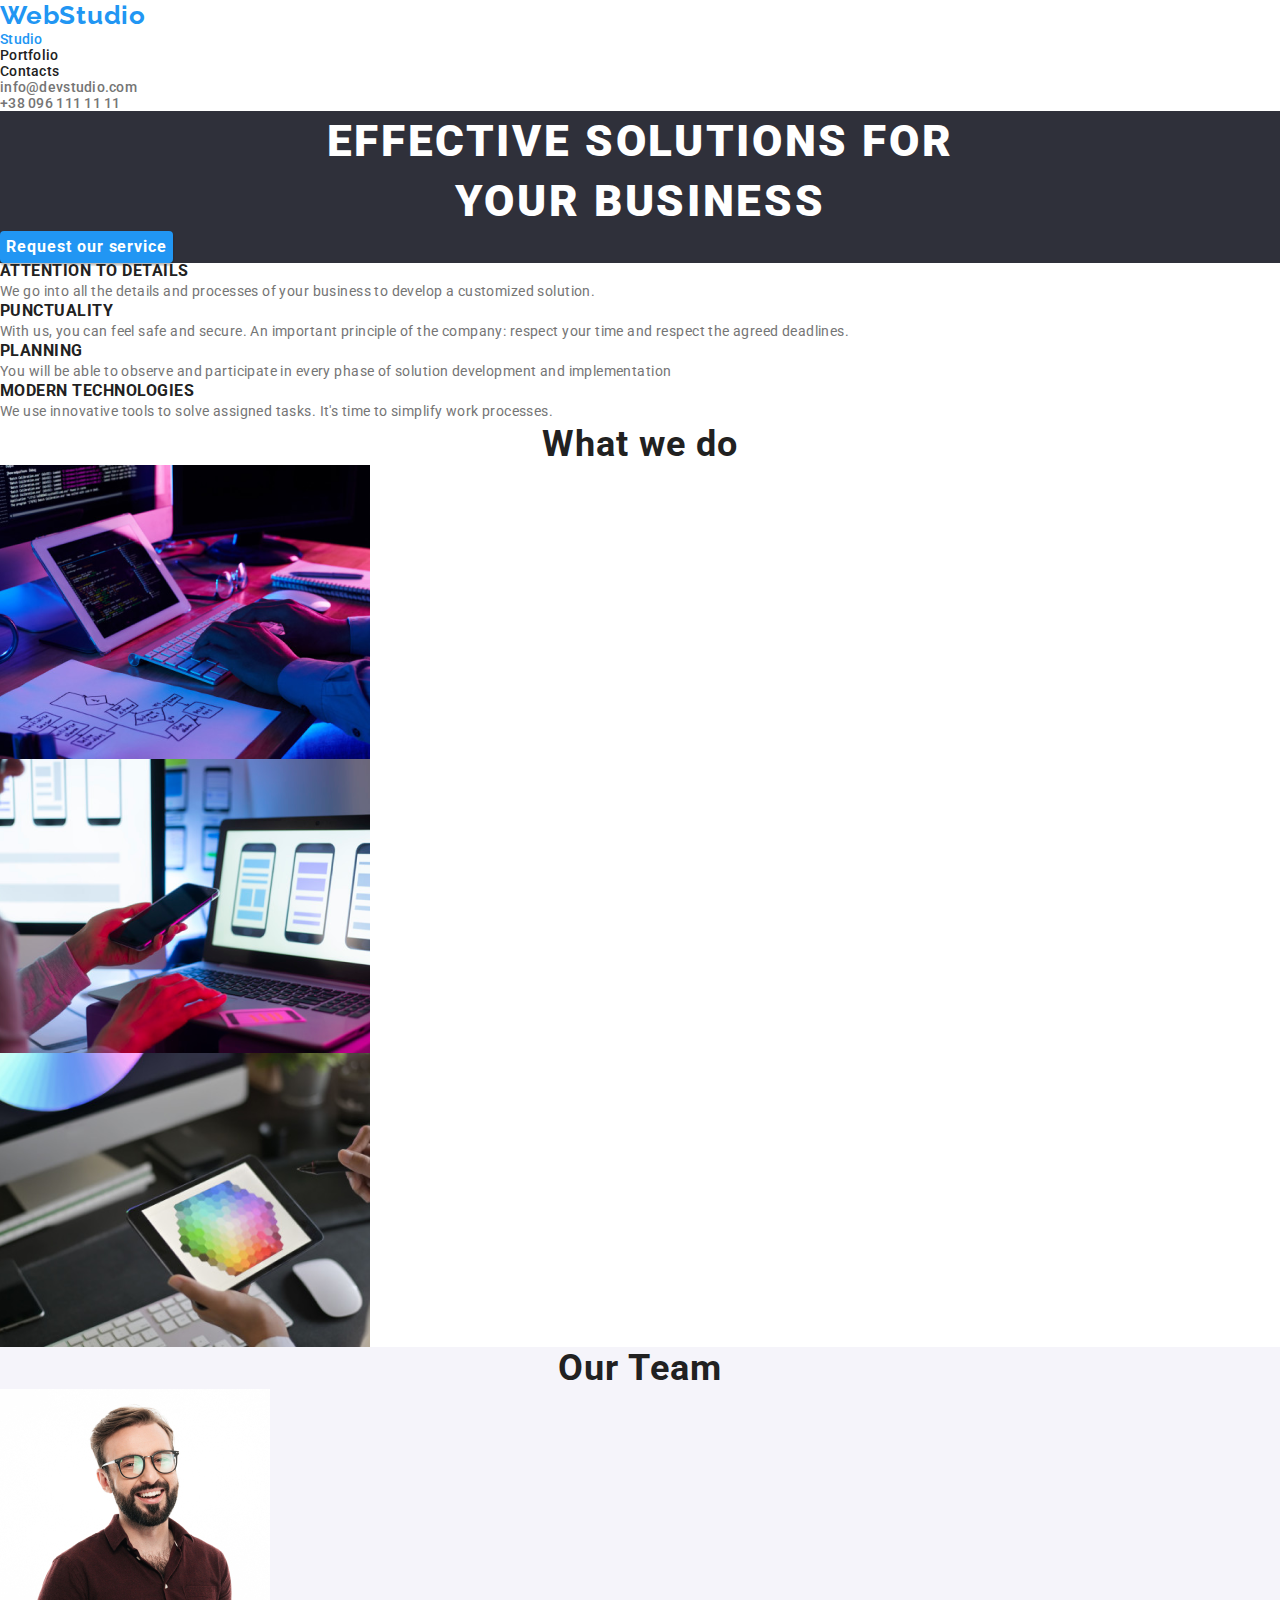
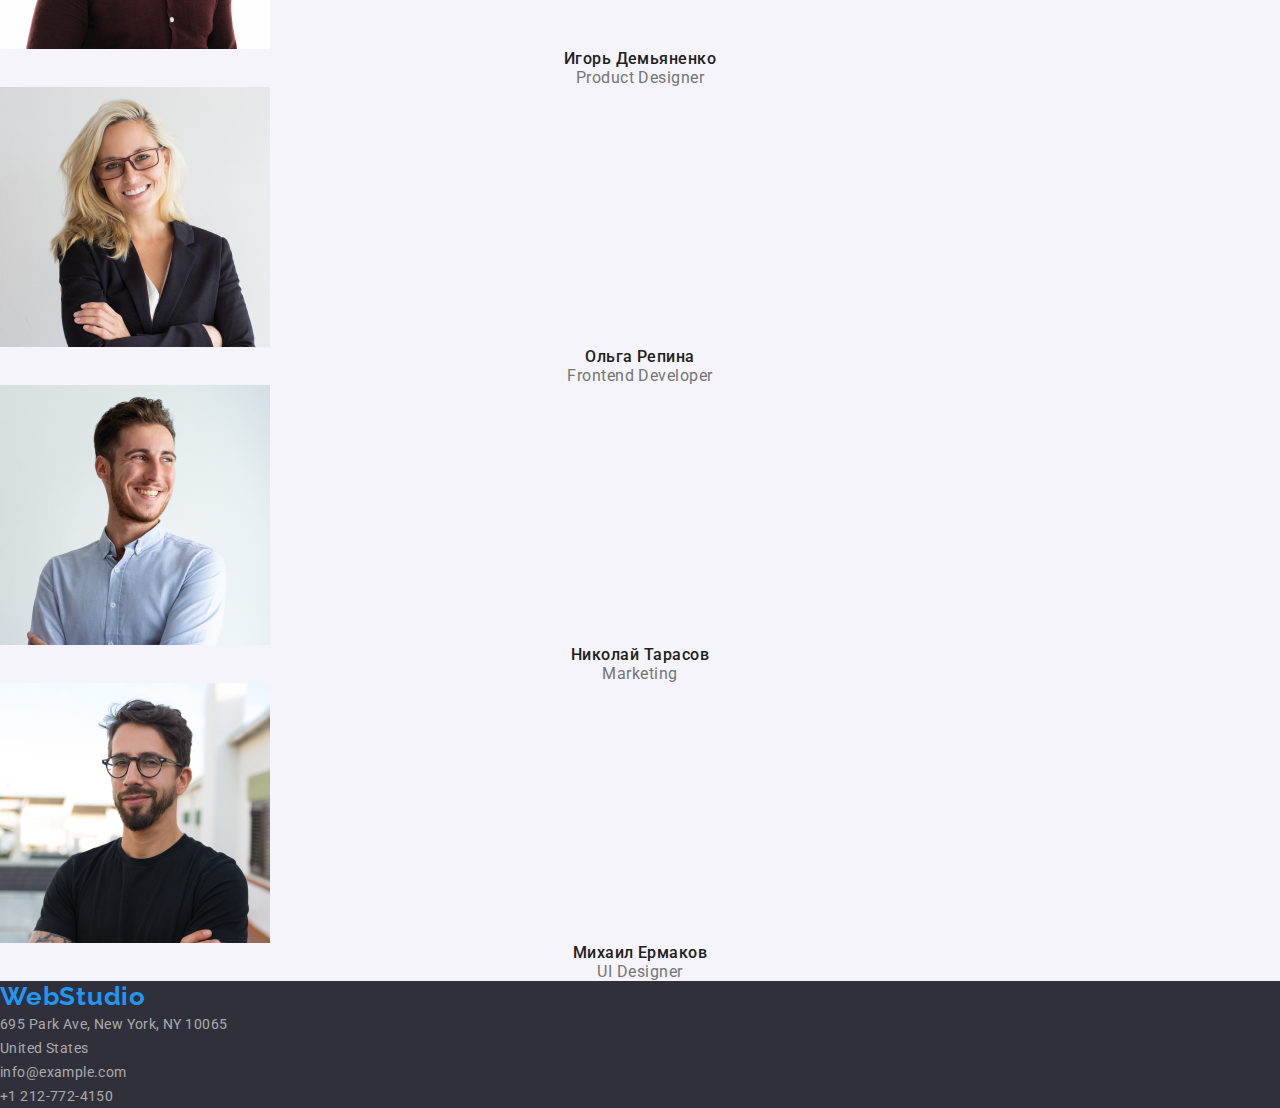
==== commit ca734f2e: "latest" ====
--- a/index.html
+++ b/index.html
@@ -18,13 +18,15 @@
           <a class="logo link" href="./index.html">WebStudio</a>
           <ul class="list">
             <li>
-              <a class="link current-link" href="./index.html">Studio</a>
-            </li>
-            <li>
-              <a class="link" href="./portfolio.html">Portfolio</a>
-            </li>
-            <li>
-              <a class="link" href="/">Contacts</a>
+              <a class="navigator link current-link" href="./index.html"
+                >Studio</a
+              >
+            </li>
+            <li>
+              <a class="navigator link" href="./portfolio.html">Portfolio</a>
+            </li>
+            <li>
+              <a class="navigator link" href="/">Contacts</a>
             </li>
           </ul>
         </nav>
--- a/css/style.css
+++ b/css/style.css
@@ -51,6 +51,7 @@
 
 /* INDEX PAGE */
 
+
 /*logo*/
 a.logo {
     font-style: normal;
@@ -61,6 +62,7 @@
     letter-spacing: 0.03em;
     color: #2196F3;
 }
+
 
 
 /* navigator */
@@ -242,25 +244,12 @@
 }
 
 
-/* navigator */
-a.navigator {
+/* contact on the header */
+ul.contact-info {
     font-style: normal;
     font-weight: 500;
     line-height: 16px;
     letter-spacing: 0.02em;
-    color: #212121;
-}
-
-.navigator li a:hover {
-    color: #2196F3;
-}
-
-/* contact on the header */
-ul.contact-info {
-    font-style: normal;
-    font-weight: 500;
-    line-height: 16px;
-    letter-spacing: 0.02em;
 }
 
 
@@ -275,20 +264,22 @@
     border: none;
     background-color: #F5F4FA;
     cursor: pointer;
-    box-shadow: 0px 3px 1px rgba(0, 0, 0, 0.1),
-        0px 1px 2px rgba(0, 0, 0, 0.08), 0px 2px 2px rgba(0, 0, 0, 0.12);
 }
 
 .list-of-buttons:hover {
     background-color: #2196F3;
     color: #FFFFFF;
+    box-shadow: 0px 3px 1px rgba(0, 0, 0, 0.1),
+        0px 1px 2px rgba(0, 0, 0, 0.08),
+        0px 2px 2px rgba(0, 0, 0, 0.12);
 }
 
 .filter-current {
     background-color: #2196F3;
     color: white;
     box-shadow: 0px 3px 1px rgba(0, 0, 0, 0.1),
-        0px 1px 2px rgba(0, 0, 0, 0.08), 0px 2px 2px rgba(0, 0, 0, 0.12);
+        0px 1px 2px rgba(0, 0, 0, 0.08),
+        0px 2px 2px rgba(0, 0, 0, 0.12);
 }
 
 /* Text under images */
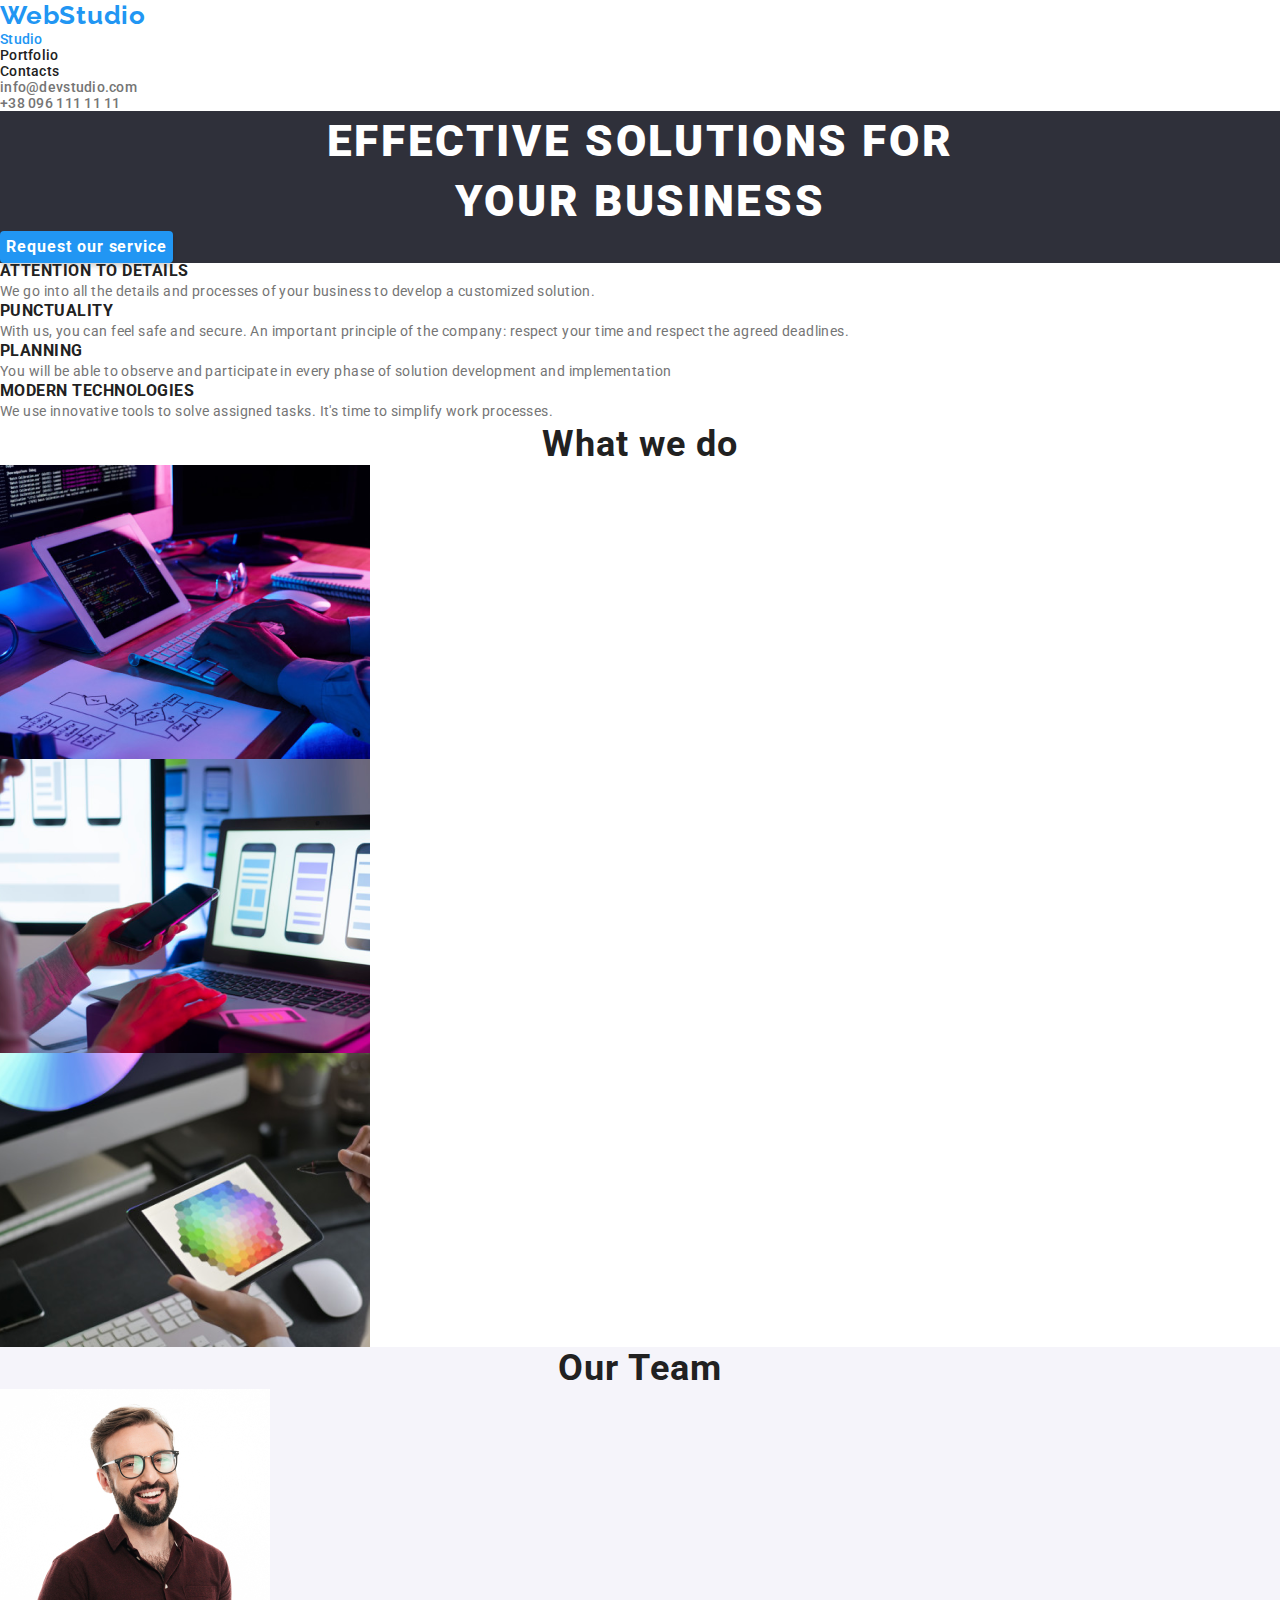
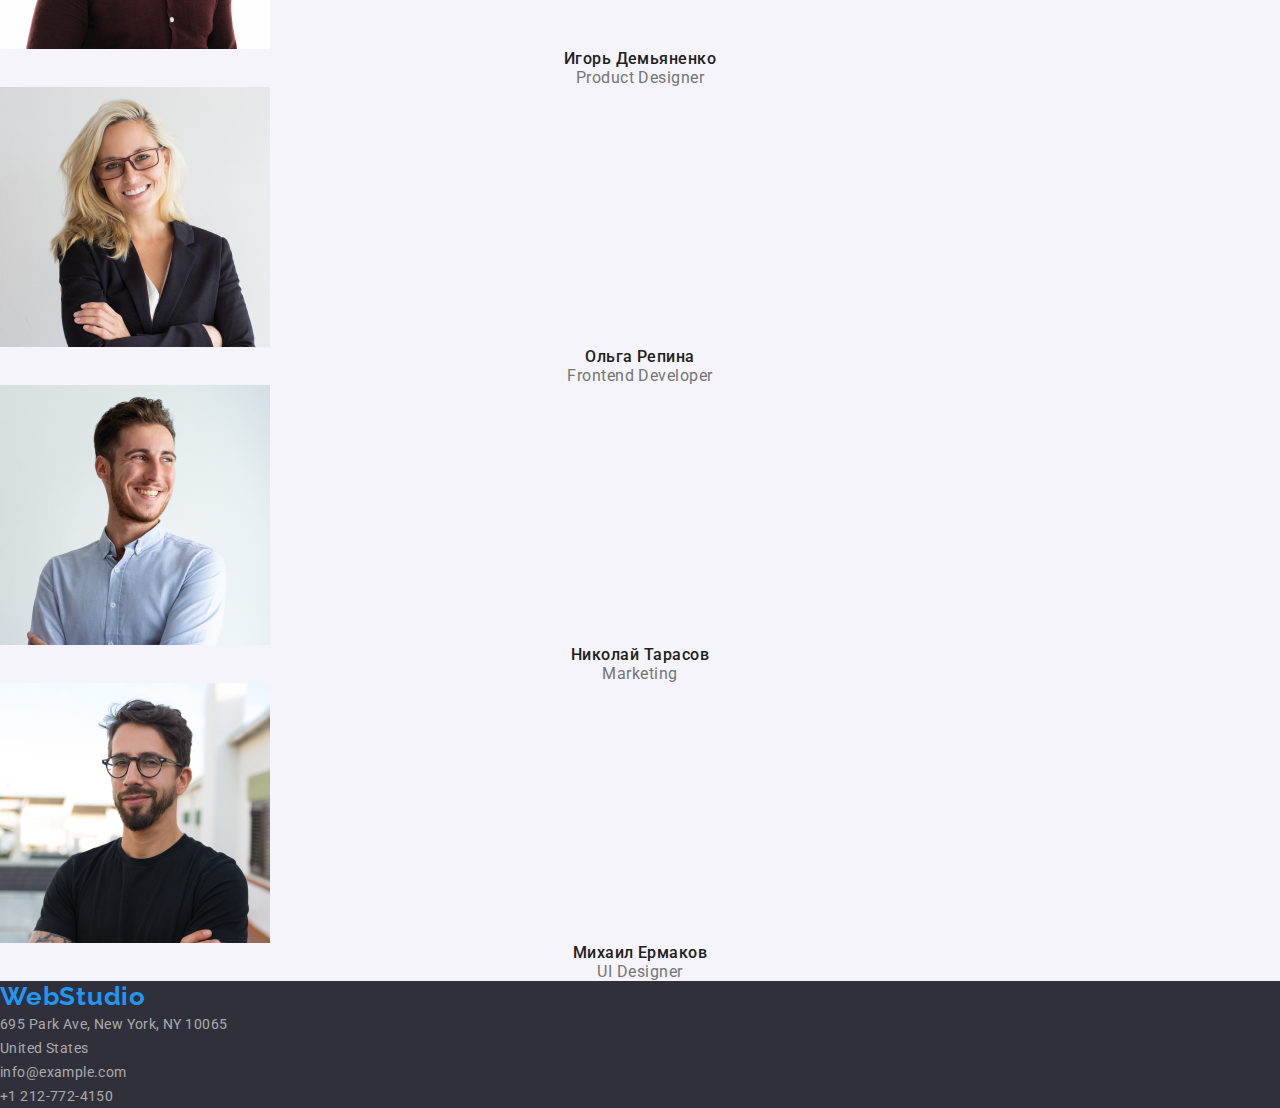
==== commit 99df2685: "ss" ====
--- a/index.html
+++ b/index.html
@@ -31,14 +31,16 @@
           </ul>
         </nav>
         <!---contact info-->
-        <ul class="contact-info list">
+        <ul class="list">
           <li>
-            <a class="link" href="mailto:info@devstudio.com"
+            <a class="contact-info link" href="mailto:info@devstudio.com"
               >info@devstudio.com</a
             >
           </li>
           <li>
-            <a class="link" href="tel:+380961111111">+38 096 111 11 11</a>
+            <a class="contact-info link" href="tel:+380961111111"
+              >+38 096 111 11 11</a
+            >
           </li>
         </ul>
       </div>
@@ -52,7 +54,7 @@
             EFFECTIVE SOLUTIONS FOR<br />
             YOUR BUSINESS
           </h1>
-          <button class="button filter-current" type="button">
+          <button class="button button-request" type="button">
             Request our service
           </button>
         </div>
--- a/css/style.css
+++ b/css/style.css
@@ -93,7 +93,7 @@
     color: #757575;
 }
 
-.contact-info li a:hover {
+.contact-info:hover {
     color: #2196F3;
 }
 
@@ -282,6 +282,10 @@
         0px 2px 2px rgba(0, 0, 0, 0.12);
 }
 
+.button-request:hover {
+    background-color: #188CE8;
+}
+
 /* Text under images */
 h2.headings {
     font-style: normal;
